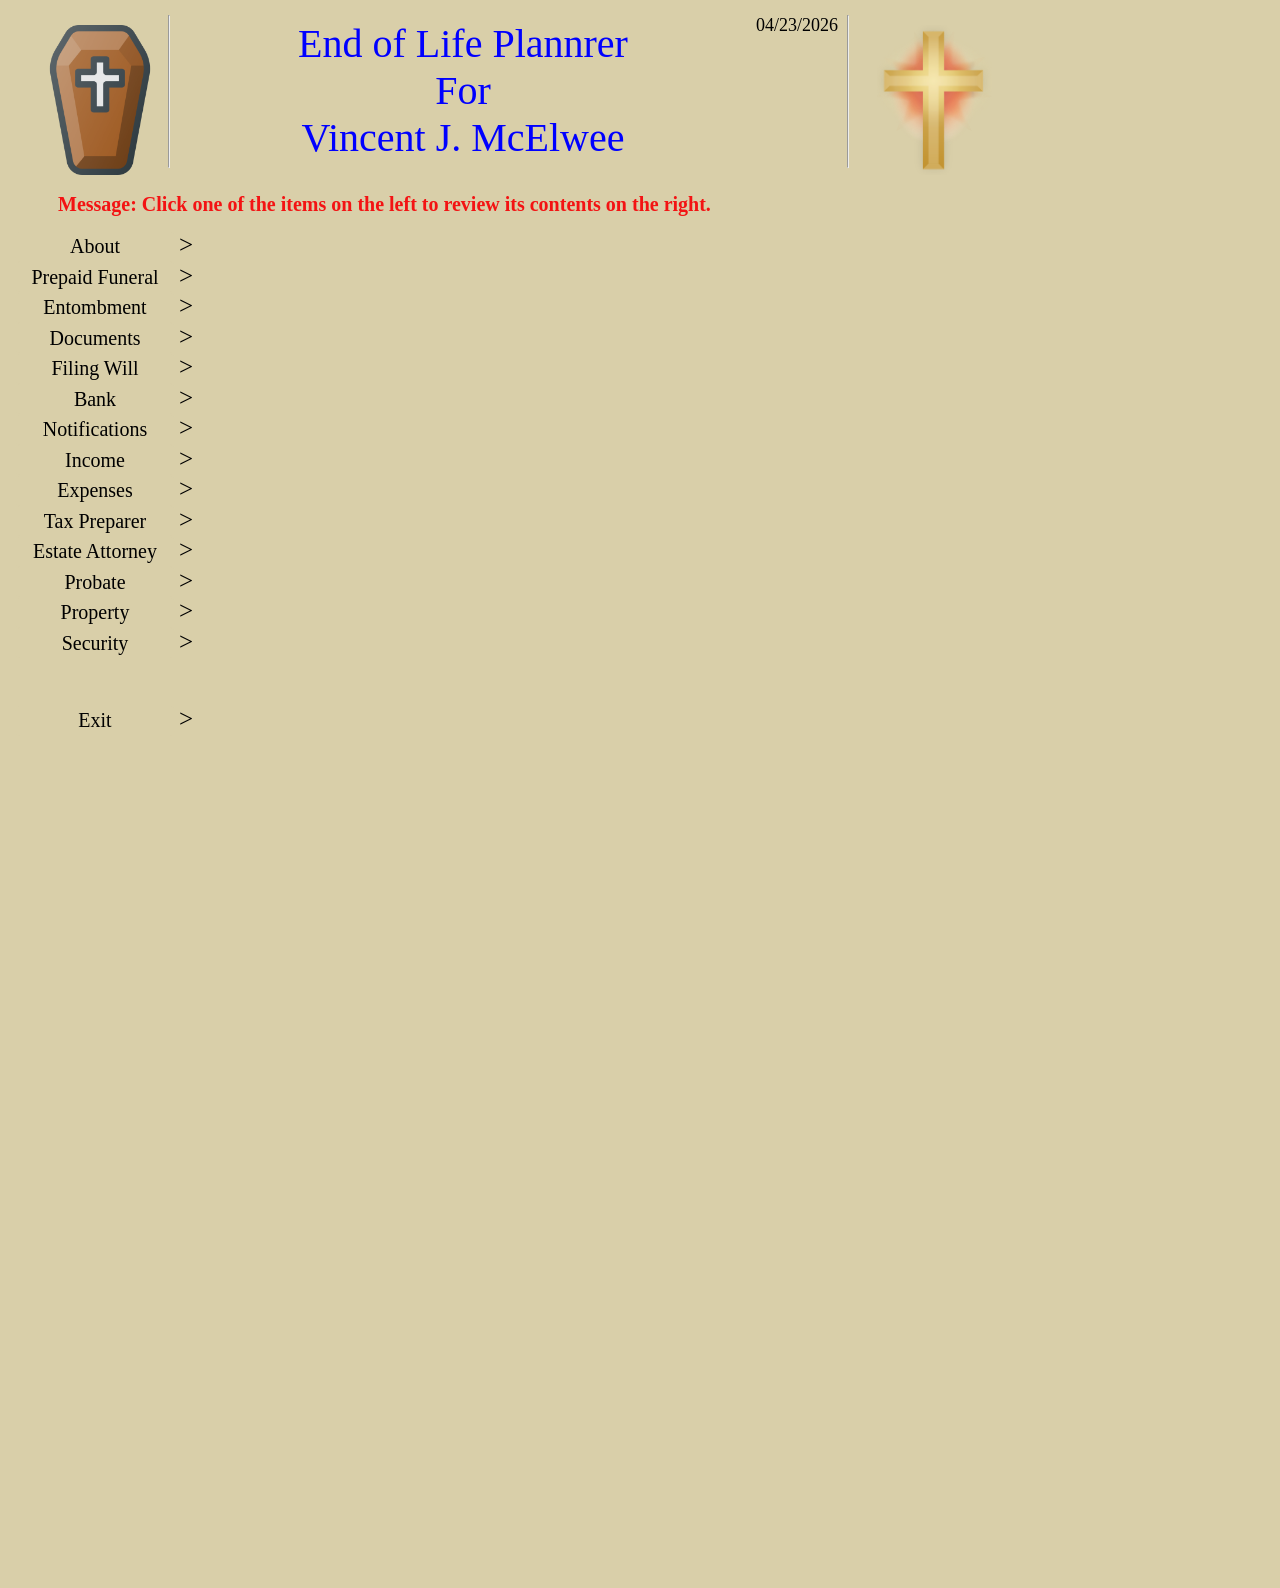
==== EndOfLifePlanner/Index.html @ 4efe8db8 "Add more code for Video/Audio processing, need 3 lines for a description." ====
<!doctype html lang="en">
<html>
  <head>
    <meta charset="utf-8">
    <meta name="discription" content="End of Life Planner for Family">
    <meta name="author" content="Vincent J McElwee">
    <meta name="keywords" content="Death, Planner, Family, Will, Trust">
    <meta name="viewport" content="width=device-width, initial-scale=1.0">
    <title>End Of Life Planner</title>
    <link rel="icon" href="Images/favicon.ico" type="img/x-icon">

    <link rel="stylesheet" href="CSS/Main.css">
    <script src="JS/Main.js" defer></script>

  </head>
  <!-- Begin Formatting the Page -->
  <body>

    <!-- Begin rightside Contents -->

    <!-- Begin Header -->
    <div class="containerHeader">
    
          <!-- Begin Coffin Image on Left side of the Header -->
          <div class="ImageHeaderLeft">
            <img src="Images/Coffin.png" height="150"  alt="This is a picture of a Coffin">
          </div>
         <!-- End Coffin Image on Left side of the Header -->

          <!-- Begin Title in the Middle and Centered of the Header -->
          <hr>
          <div class="Title">End of Life Plannrer<br>For<br>Vincent J. McElwee</div> 
          <!-- Begin Date -->
          <pre id="ProductionDate">04/23/2026  </pre> 
          <!-- End Date -->
          <hr>
          <!-- End Title in the Middle and Centered of the Header -->

          <!-- Begin Christian Cross Image on Right side of the Header -->
          <div class="ImageHeaderRight">
            <img src="Images/ChristianCross.png" height="150"  alt="This is a picture of a Christian Cross">
          
          </div> 
          <!-- End Christian Cross Image on Right side of the Header -->

    </div>
  <!-- End Header -->
   
  <!-- Begin Message Line -->
  <p class="Message" id="MessageDescription">Message: Click one of the items on the left to review its contents on the right.</b></p>
  <!-- End Message Line -->

  <!-- Begin Buttons -->
  <div class="containerButtons">

    <!-- Begin Buttons and a fixed GT (>) symble -->
    <div class="divButtons">
     <button class=buttons id="btn01" type="button">About</button>
     <span class="btnGT" id="btnGT01">></span>
   </div>

   <div class="divButtons">
      <button class=buttons id="btn02" type="button">Prepaid Funeral</button>
      <span class="btnGT" id="btnGT02">></span>
    </div>

   <div class="divButtons">
      <button class=buttons id="btn03" type="button">Entombment</button>
      <span class="btnGT" id="btnGT03">></span>
    </div>

    <div class="divButtons">
     <button class=buttons id="btn04" type="button">Documents</button>
     <span class="btnGT" id="btnGT04">></span>
    </div>

   <div class="divButtons">
      <button class=buttons id="btn05" type="button">Filing Will</button>
     <span class="btnGT" id="btnGT05">></span>
   </div>

    <div class="divButtons">
     <button class=buttons id="btn06" type="button">Bank</button>
      <span class="btnGT" id="btnGT06">></span>
    </div>

   <div class="divButtons">
     <button class=buttons id="btn07" type="button">Notifications</button>
      <span class="btnGT" id="btnGT07">></span>
   </div>

   <div class="divButtons">
     <button class=buttons id="btn08" type="button">Income</button>
     <span class="btnGT" id="btnGT08">></span>
    </div>

    <div class="divButtons">
      <button class=buttons id="btn09" type="button">Expenses</button>
      <span class="btnGT" id="btnGT09">></span>
    </div>

   <div class="divButtons">
     <button class=buttons id="btn10" type="button">Tax Preparer</button>
     <span class="btnGT" id="btnGT10">></span>
    </div>

   <div class="divButtons">
     <button class=buttons id="btn11" type="button">Estate Attorney</button>
     <span class="btnGT" id="btnGT11">></span>
    </div>

   <div class="divButtons">
     <button class=buttons id="btn12" type="button">Probate</button>
     <span class="btnGT" id="btnGT12">></span>
    </div>

   <div class="divButtons">
     <button class=buttons id="btn13" type="button">Property</button>
     <span class="btnGT" id="btnGT13">></span>
    </div>

   <div class="divButtons">
      <button class=buttons id="btn14" type="button">Security</button>
      <span class="btnGT" id="btnGT14">></span>
    </div> 

   <div class="divButtons">
     <div id="opacityVideoAudio">
      <button class=buttons id="btn15" type="button">Video/Audio
      is Available
      </button>
      <span class="btnGT" id="btnGT15">></span>
    </div>
    </div>
    
    <div class="divButtons">
      <button class=buttons id="btn16" type="button">Exit</button>
      <span class="btnGT" id="btnGT16">></span>
    </div>
    <!-- End Buttons and a fixed GT (>) symble --> 
</div>
<!-- End Buttons -->

<!-- Begin Rightside -->
<div class="containerRightside" id="Rightside">

      <div class="containerAbout" id="AboutText">
        <h3>About</h3>
        <br>
        <h3>Date/Time/Weight/Place of Birth</h3>
        <ul style="list-style-type:none">
          <li><pre>Date:      Saturday, February 21, 1948</pre></li>
          <li><pre>Time:      8:44 AM</pre></li>
          <li><pre>Weight:    6 lb 4 oz</pre></li>
          <li><pre>Place:     George E.Geisinger Memorial Hospital</pre></li>
          <li><pre>               Danville, Pennsylvania</pre></li>
        </ul>

        <br>

        <h3>Residences Past to Present:</h3>
        <ol class="Birth">
          <li>Mount Carmel, Pennsylvania</li>
          <li>Gloucester City, New Jersey</li>
          <li>Fort Dix, New Jersey</li>
          <li>Fort Lee, Virginia</li>
          <li>Bien Hoa, Vietnam</li>
          <li>Fort Lewis, Washington</li>
          <li>Stuttgart, Germany</li>
          <li>Trenton, New Jersey</li>
          <li>Glen Ellyn, Illinois</li>
          <li>Seminole, Florida</li>
        </ol>
      </div>

      <div class="containerPrepaidFuneral" id="PrepaidFuneral">
        <h3>Prepaid Funeral</h3>
        <pre> 
    Anderson McQueen Funeral Homes
    7820 38th Avenue North
    St. Petersburg, FL 33710 
    (727) 613-1184

    Note: E James Reese Funeral Home in Seminole, Fl 
              
          Had all records and the contract made on July 15, 2015
          transferred to...
              
                  Anderson McQueen Funeral Homes
        </pre>
      </div>

      <div class="containerEntombment" id="Entombment">
        <h3>Entombment</h3>
        <br>
        <pre>
          Calvary Catholic Cemetery
          
          Entombment Purchase Date:  03/24/2010
          Check#:  320  Amount:           $3,927.30
          
          Crypt:  CRYPT:     46
                      Tier:            F
                      Location:    Patio 1
                      Complex:   III
          
          </pre>
      </div>

      <div class="containerDocuments" id="Documents">
        <br>
        <h3>Documents</h3>
        <br>
         <pre class="HeaderDocuments">
The original documents are kept in a plastic container.
They have been copied and converted to a PDF file 
and placed on a flash drive.  The names of these files 
should be descriptive enough for viewing and printing
purposes...
          </pre>
        <ol class="Document List">
          <pre><b><u>Description</u>                             <u>File Name</u></b> </pre>
          <li><pre>Last Will and Testament          Will.pdf </pre></li>
          <li><pre>Declaration of Trust                 Trust.pdf </pre></li>
          <li><pre>Living Will (DNR)                   LivingWill.pdf </pre></li>
          <li><pre>Birth Certificate                       BirthCertificate.pdf </pre></li>
          <li><pre>Hospital Birth Certificate         HospitalBirthCertificate.pdf </pre></li>
          <li><pre>Certificate of Baptism              CertificateOfBaptism.pdf </pre></li>
          <li><pre>Prearranged Funeral Contract  PrearrangedFuneralContract.pdf </pre></li>
          <li><pre>Entombment Purchase             EntombmentPurchase20100324.pdf </pre></li>
          <li><pre>Deed Recored                           DeedRecored20150727.pdf </pre></li>
          <li><pre>Quit Claim Deed Recored        QuitClaimDeedRecored20150727.pdf </pre></li>
          <li><pre>Pinellas County Recored          PinellasCountyRecored20150820.pdf </pre></li>
          <li><pre>Property Survey                        PropertySurvey19690121.pdf </pre></li>
          <li><pre>Military Discharge                    ArmyDD214OCR1.pdf </pre></li>
          <li><pre>Social Security Number            SSNCard.pdf </pre></li>
          <li><pre>Driver License                          DriverLicense.pdf </pre></li>
        </ol>
</div>

  <div class="containerFilingWill" id="FilingWill">
   <h3>Filing Will</h3>
    <br>
    <pre>
A Will is a document which disposes of a person's property after his/her death, it generally 
names a person's <u>Representative</u> or <u>Administrator</u> of the estate.

When to file a Will:

The custodian of the deceased's original Will must deposit the Will with the Circuit Court in 
the County where the decedent was domiciled within 10 days after learning of the person is 
deceased.

The custodian must supply the person's Death Certificate with a person's Social Security number
to the clerk upon deposit the original Will.

You do not need an attorney to file the original Will with the Clerk of the Circuit Court.  
However you may want to consult with an attorney before filing the original Will. The attorney 
should be able to tell whether or not Probate is necessary based upon the wording of the Will 
and the Trust.

Probate is necessary only when things are unclear as to how to make distributions.  
    </pre>
  </div>

  <div class="containerBank" id="Bank">
    <h3>Bank</h3>
     <br>
     <pre>
 Bank Name:  Wells Fargo

                       Christopher Roman
                       Financial Advisor
                       Wells Fargo Advisors
                       Seminole, FL
                       (727) 823-2673

                       Chris is willing to assist in helping with the accounts.
 
 Trust Name:  VINCENT J MCELWEE TR
                       VINCENT J MCELWEE TTEE
 
 POD (Paid On Death) Beneficiaries: MARK P MCELWEE 
                                                            ROSEMARY K MCELWEE
 
 1.  Account Name/Number: Prime Checking  ...5222
      Beneficiaries: Within Trust Name above
     Activities :  Deposits:      Monthly Income SS and Pensions
                        Withdraws :  Monthly Health/Rx Florida Blue Insurance
 
 2.  Account Name/Number: Fed Tax  ...8717
      Beneficiaries: POD above
     Activities :  Manual monthly online transfers from Prime Checking  ...5222
                         Manual yearly transfers to Crown Classic account ...1450 below
                         for Federal taxes and IRS pick-up
 
 3.  Account Name/Number: Crown Classic ...1450
      Beneficiaries: POD above
     Activities :  Debit card withdraws ...5265
 
 4.  Brokerage Roth IRA ...9741
      Beneficiaries: Within Trust Name above
 
 5.  Brokerage Traditional IRA ...9743 
      Beneficiaries: Within Trust Name above?
 
 6.  Brokerage ...9745 
       Beneficiaries: Within Trust Name above
 
 Visa Signature Card ...4874
 Visa Debit Card       ...5265
 Rewards                  ...8610
     </pre>
   </div>  

   <div class="containerNotifications" id="Notifications">
    <h3>Notifications</h3>
     <br>
     <pre class="HeaderNotifications">
Identify common life routines and to finalize legal requirements also 
to obtain closure.
      
Most of the transaction activity was done using a Visa Debit Card ....5265.
Using the debit card will make withdrawals from the Wells Fargo
Account Name/Number: Crown Classic ...1450.  Transactions include 
Auto Withdraw, Online Shopping and Manual Transfers to accounts...
(from Prime Checking ---522 to Fed Tax ...8717 and to Crown Classic ...1450)
      
<u>The following order of tasks is a recommendation:</u>
</pre>
<ol class="Notifications List">
<li><pre>Call Funeral director                      Anderson McQueen Funeral Homes (727) 613-1184  </pre></li>
<li><pre>Obtain an estate attorney               Gilbert J & Susan A Rooth (727) 397-4768  </pre></li>
<li><pre>File the original Will                      Pinellas County Fl Records  (727) 464-3341 </pre></li>
<li><pre>Close bank accounts/credit cards   Wells Fargo  (727) 892-7400 </pre></li>
<li><pre>Contact creditors...
. Utilities
  . Duke Energy ELectric
  . Water and Sewage
  . Waste Management
  . Spectrum TV/Internet
  . AT&T Account 523005141809
    (727) 421-9150  mobile phone
    (727) 318-1875  F150 Truck Wifi connection
  . Google Voice
    (727) 371-6583 Free backup phone</pre></li>
<li><pre>Insurance... 
. Medicare     1GD8-TN0-DJ40 151-40-6003-A 1-(800) 633-4227
. Florida Blue Health Grp# 999996F101 1-(800) 926-6565
. Florida Blue Rx       Grp# 9999403501 1-(800) 926-6565
. Auto Policy# 46-996-050-00 (727) 748-2886</pre></li>
<li><pre>Church   ENV# 2475  (727) 391-4661 </pre></li>
<li><pre>Veterans Administration  Mbr ID 1635729623 Plan: 7346 243 588  1-(877) 222-8387 </pre></li>
<li><pre>Club memberships...
. VFW Post: 9272 # 10544626  1-(816) 756-3390
. AARP Mbr# 315 261 4016  1-(888) 687-2277
. Old Salt Fishing  (727) 201-7777</pre></li>
<li><pre>Primary Nicholas Hammond APRN (727) 393-8715 </pre></li>
<li><pre>Cardiologist Michael O. Barry, MD (727) 394-1911 </pre></li>
<li><pre>Podiatrist Brian Hameroff (727) 398-6650 </pre></li>
<li><pre>Ophthalmologist Louis Michaels (727) 585-2200 </pre></li>
<li><pre>Otolaryngologist Andrew S Mallon (727) 397-8551 </pre></li>
<li><pre>Endocrinologist Venkata G Budharaju (727) 623-9913 </pre></li>
<li><pre>Email accounts...
vmcelwee.att.net
vmcelwee607@gmail.com
vmcelwee@mail.com</pre></li>
<li><pre>Prescription drugs...
. Publix  (727) 391-1878 
. Walgreens  1-(888) 849-7845</pre></li> 
<li><pre>Sun Pass ACCOUNT # 15233054 1-(888) 865-5352 </pre></li>
<li><pre>PayPal 1-(888) 935-221-1161 </pre></li>
<li><pre>Amazon  No Prime Phone# Not available </pre></li>
<li><pre>Post Office
. Death Certificate 
. A letter from an attorney naming the Executor, based on a call phone call to an employee.

</ol>
</div>

   <div class="containerIncome" id="Income">
    <br>
    <h3>Income</h3>
     <br>
     <pre class="HeaderIncome">
      Wells Fargo Direct Deposits are made to Prime Checking Account ...5222
      
      Monthly Items being deposited:
  
      * . SSA Treas
      * . USPBGC-Exide Tec PN Pmts
         . PRU Payments
 
      * Federal taxes are not deducted (for 2 items above).

      Note: Each month a Federal tax calculation is done my me. These calculated amounts
                are manually transferred to Wells Fargo Fed Tax account ...8717. 

                What is left from the 3 tax calculations will be manually transferrd to
                Wells Fargo Crown Classic account ...1450, which is a safety-net for unexpected 
                expenses; since there is no property insurance (they do not pay or do not pay enough).
  
                Each year I have a tax accountant (H&R Block) calculate the Federal taxes owed.
                The Federal taxes owed is usually in the thousands, but the brokerage accounts 
                earnings seems to balance things out.
    </pre>
    </div>

    <div class="containerExpenses" id="Expenses">
      <h3>Expenses</h3>
       <pre class="HeaderExpenses">

Automatic withdrawals are done from Wells Fargo using bank account...
              Crown Classic (checking) ...1450  

    . Monthly
      . Duke Energy
      . AT&T Cell Phone and Phone for F150 Truck Wifi
      . Spectrum TV Cable and Internet
      . Florida Blue Health/Rx Insurance
        
    . Every 3 Months
      . Waste Management
        . Pickups are Tuesdays, Wednesdays (Recyclables) and Fridays

    . Every 6 Months
      . Auto insurance

    . Contingent on usage
      . HP Printer Office Pro 9120e Series  
      . Sun Pass - Autopay using debit Visa card ...5265
        Note the withdrawal is connected to Wells Fargo Crown Classic (checking) ...1450

      Wells Fargo has a "Pay Bills" free service that will mail a check to a creditor.
      Use this free online service to pay recipients...

      . Water and Sewage
        Pay Bill Name: Pinellas County account ending ...1723

      . Lawn cuts
        Pay Bill Name: Henry GS Lawn and Landscaping       
                 
      </pre>
      </div>
  
      <div class="containerTaxPreparer" id="TaxPreparer">
        <h3>Tax Preparer</h3>
         <pre class="HeaderTaxPreparer">
  
  H&R Block Has been doing my taxes for decades.

  The H&R Block location:
  
      The Park Collection
      11228 Park Blvd
      Seminole, Florida  33772
      (727) 398-4733

      James (Jim) McNeil - Senior Tax Analyst
      
      Copy of tax records are kept in a plastic container going back decades.

      Each year I owe the IRS taxes in the thousands since no federal taxes were deducted 
      from some of my incomes.
      
      This was done to get a better return on investments.
          
        </pre>
        </div>
  
          
      <div class="containerEstateAttoney" id="EstateAttoney">
        <h3>Estate Attoney</h3>
         <pre class="HeaderEstateAttoney">

  On June 10, 2011, the Last Will and Testament and Trust were done by...

  Rooth & Rooth Elder Law Attoneys
  7600 Seminole Blvd Ste 102
  Seminole, FL
  (727) 513-8629

  https://www.roothlaw.com

  They are family owned and advertise in the church bulletin.

  Having a document that names the Executive/Representative and 
  the Estate can be witten by them.  This document may be needed 
  besides the Death Certificate.

  Remember the Original Will must be filed at the Pinellas County 
  Courthouse within 10 days after a death.  A receipt will be given 
  to you.

        </pre>
        </div>

        <div class="containerProbate" id="Probate">
          <h3>Probate</h3>
           <pre class="HeaderProbate">

      Probate is a legal process through which the
      assets of a deceased person are properly
      distributed to the heirs or benefciaries under a
      Will or, if there is no Will, according to Florida law.
      The court oversees the estate to make sure debts
      are paid and proper distribution is made. 
            
      If it is unclear about the distribution of the estate and
      debts and who is the Executive/Representative then a Probate 
      is necessary.
            
      There is a lot of paperwork involved with a Probate.
      Newspapers must have publishings, Mail must be registered,
      documents must be proved and finalized by a judge. 
      It could take years to complete. Also note that Probate is 
      open for public viewing.
            
      The Last Will and Testament and Trust should avoid a 
      Probate since it names the Executive/Representative and where 
      the distributions go.
            
      The Revocable Living Trust is a Pour-Over from the Last Will and 
      Testament, it is a specific type of legal document used in conjunction
      with the Will.  Think of it as a safety net. Its primary job is to 
      "catch" any assets you owned in your individual name at the time of 
      your death and "pour" them into your Trust so they can be distributed 
      according to the trust's instructions.
          </pre>
          </div>  

          <div class="containerProperty" id="Property">
            <h3>Property</h3>
             <pre class="HeaderProperty">

      Within the Last Will and Testament it states...
      I give any interest...in the house and lot located at
      6833 - 113th Street North, Seminole, Florida 33772
      and tangible, personal property including my
      furniture, furnishings, jewelry, automobiles and personal
      belongings.  Also my Personal Representative of my estate
      and successor Trustees of my Trust are in the order of...
              
                    MARK P. MCELWEE
                    ROSEMARY K. MCELWEE
                    ROSEMARY DeMARCO
                    MARK W. MCELWEE
              
      Property Details: Parcel 34-30-15-75366-000-0480
      Address:             6833 113th St, Seminole, FL 33772
      Property Type:   Single Family Residential
      Subdivision:       Seminole Lake Country Club 
              
      Estates Value Summary Property values are typically 
      broken down into 2 categories by the Pinellas County 
      Property Appraiser (PCPAO): 

      1). Just Value (market value for tax purposes).
      2). Assessed Value (the value after applying caps like 
           "Save Our Homes").
              
      <u>Value Type</u>                       <u>2024 Final Value</u>        <u>22025/2026 Trend</u> 
      Just (Market) Value          $344,200                   Stable to slightly increasing
      Assessed Value                 $148,748                   Capped by homestead exemptions
      Annual Property Taxes     ~$1,680                     Based on 2024 rates  
      
      FYI...
         Used AI to ask the market value of the property in 
         Pinellas County by including the Parcel number...

                     34-30-15-75366-000-0480
                       
            </pre>
            </div>            

            <div class="containerSecurity" id="Security">
              <h3>Security</h3>
               <pre class="HeaderSecurity">

    It may be necessary to get phone numbers to cancel services or to
    obtain information.
                
    . Access to computers computers. 
      . All 3 use a pin# at the bottom right of the computer screen.
                
    . Cell phone has no security login.
                
    . Flash drive labeled  “Security” and stored in the plastic containers 
      with the documents.
      . A text file (Security.txt) will list…
        . Outside locations of a single key for entry into the house.
        . Login/Passwords.
        . Email accounts
        . Wells Fargo
        . PayPal 
                           
              </pre>
              </div>        

              <div class="containerVideoAudio" id="VideoAudio">
                <br>
                <p><pre id="headerVideoAudio"> Video/Audio</pre></p>
                <br>
                 <pre id="descriptionVideoAudio">Hello World</pre>
                <br>
                <pre> <video id="elementsVideoAudio" src="Video/Jeremia1-5.mp4" width="550px" controls></video> </pre>  

                </div>  

                <div class="containerExit" id="Exit">
                  <h3>Exit</h3>
                   <pre class="HeaderExit">
  
      This will Exit the page.                   
                  </pre>
                  </div>  
                
  </div>
  <!-- End rightside Contents -->
     

  </body>
  <!-- End Formatting the Page -->  
</html>
---- EndOfLifePlanner/CSS/Main.css ----
* {
    margin: 0;
    padding: 0;
    box-sizing: border-box;
    font-family: 'Times New Roman', Times, Arial, Helvetica, sans-serif;
    background-color: #D9CFA9;
    color: #000000;
}

button {
    width: 160px;
    height: 30px;
    font-size: 20px;
    background-color: #D9CFA9;
    font-weight: none;
    border: none;
    border-radius: 5px;
    text-align: center;
    align-items: center;
    outline: none;
    cursor: pointer;
}

#ProductionDate {
    font-size: 18px;
}

#btn15 {
    visibility: hidden;  
}

#btnGT15 {
    visibility: hidden;  
}


/* Begin containerHeader Styles */
.containerHeader {
    display: flex;
    width: 90%;
    height: 17%;
    margin: 15px;
    font-size: 40px;    
}

.ImageHeaderLeft {
    /* width: 50%;
    height: 50%; */
    max-width: 100%; 
    height: auto;
    aspect-ratio: 1 / 1;
    object-fit: cover;
    padding: 5px;
    margin: 5px;
    text-align: left;
}

.Title {
    width: 50%;
    height: auto;
    color: blue;
    margin: 5px;
    text-align: center;
    font-size: 40px;
}

.ImageHeaderRight {
    /* width: 50%;
    height: 50%; */
    max-width: 100%; 
    height: auto;
    aspect-ratio: 1 / 1;
    object-fit: cover;
    padding: 5px;
    margin: 5px;
    text-align: right;
}
/* End containerHeader Styles */

/* Begin Message Styles */
.Message {
    margin-top: 25px;
    margin-left: 58px;
    font-size: 20px;
    font-weight: bold;
    color: #f31313;
}
.Message:focus {
    color: #f31313;
}
/* End Message Styles */

/* Begin containerButtons Styles */
.containerButtons {
    display: flex;
    flex-direction: column;
    width: 200px;
    height: 600px;
    margin: 15px;  
}
/* End containerButtons Styles */

/* Begin Buttons Styles and Actions */
.divButtons {
    display: inline-block;
    border: none;
    transition: .3s;
}

.btnGT {
    color: #000000;
    font-size: 25px;  
}

/* End Buttons Styles and Actions */

/* Begin containerRightside for Text Contents, Video and Audio data */

.containerRightside {
    position: absolute;
    width: 600px;
    height: 500px;
    top: 250px;
    left: 215px;
}

.containerAbout {
    position: absolute;
    width: 600px;
    height: 500px;
    font-size: 20px; 
    margin-left: 50px;
    margin-bottom: 50px;
    visibility: hidden;
}

.containerPrepaidFuneral {
    position: absolute;
    width: 600px;
    height: 500px;
    font-size: 25px; 
    margin-left: 50px;
    margin-bottom: 50px;
    visibility: hidden;
}

.containerEntombment {
    position: absolute;
    width: 600px;
    height: 500px;
    font-size: 25px; 
    margin-left: 50px;
    margin-bottom: 50px;
    visibility: hidden;
}

 .containerDocuments {
    position: absolute;
    width: 600px;
    height: 500px;
    margin-bottom: 25px;
    visibility: hidden;
    font-size: 20px; 
    margin-left: 50px;
 }

 .HeaderDocuments {
    font-size: 30px; 
    font-weight: bold;
    /* margin-left: 50px; */
 }

 .containerFilingWill {
    position: absolute;
    width: 600px;
    height: 500px;
    margin-bottom: 25px;
    visibility: hidden;
    font-size: 20px; 
    margin-left: 50px;
 }

 .containerBank {
    position: absolute;
    width: 600px;
    height: 500px;
    margin-bottom: 25px;
    visibility: hidden;
    font-size: 20px; 
    margin-left: 15px;
 }

 .containerNotifications {
    position: absolute;
    width: 600px;
    height: 500px;
    margin-bottom: 25px;
    visibility: hidden;
    font-size: 20px; 
    margin-left: 15px; 
 }

 .containerIncome {
    position: absolute;
    width: 600px;
    height: 500px;
    visibility: hidden;
    font-size: 20px; 
    margin-left: 15px; 
 }

 .containerExpenses {
    position: absolute;
    width: 600px;
    height: 500px;
    visibility: hidden;
    font-size: 20px; 
    margin-left: 15px; 
 }

 .containerTaxPreparer {
    position: absolute;
    width: 600px;
    height: 500px;
    visibility: hidden;
    font-size: 23px; 
    margin-left: 15px;  
 }

 .containerEstateAttoney {
    position: absolute;
    width: 600px;
    height: 500px;
    visibility: hidden;
    font-size: 23px; 
    margin-left: 15px;   
 }

 .containerProbate {
    position: absolute;
    width: 600px;
    height: 500px;
    visibility: hidden;
    font-size: 23px; 
    margin-left: 15px; 
 }

 .containerProperty {
    position: absolute;
    width: 600px;
    height: 500px;
    visibility: hidden;
    font-size: 23px; 
    margin-left: 15px;  
 }

 .containerSecurity {
    position: absolute;
    width: 600px;
    height: 500px;
    visibility: hidden;
    font-size: 23px; 
    margin-left: 15px; 
}

.containerVideoAudio {
    position: absolute;
    width: 565px;
    height: 500px;
    visibility: hidden;
    font-size: 23px; 
    margin-left: 20px;  
    border-style: solid;
    border-color: #000000;
    border-width: 2px;
    border-radius: 10px; 
}

.headerVideoAudio {
    margin-top: 1px;
}

#elementsVideoAudio {
    margin-top: 60px;
}

.containerExit {
    position: absolute;
    width: 600px;
    height: 500px;
    visibility: hidden;
    font-size: 23px; 
    margin-left: 15px; 
}
/* End containerRightside for Text Contents, Video and Audio data */

/* Begin Responsive Styles */

/* Begin Mobile (390 x 844) Responsive Styles */
/* When the page is less than 570 pixels apply these rules */

/*
 @media (max-width: 356px) {

    .ImageHeaderLeft {
        margin-left: -15px;
    }
    .Title {
        font-size: 20px;    
    }

    .ImageHeaderRight {
        margin-left: -12px;
    }

    .containerRightside {
        position: absolute;
        width: 200px;
        height: 500px;
        top: 255px;
        left: 240px;
        border-style: solid;
        border-color: #000000;
        border-width: 2px;
        border-radius: 13px;
        
    }

}
/* End Mobile (390 x 844) Responsive Styles */ 

/* End Responsive Styles */
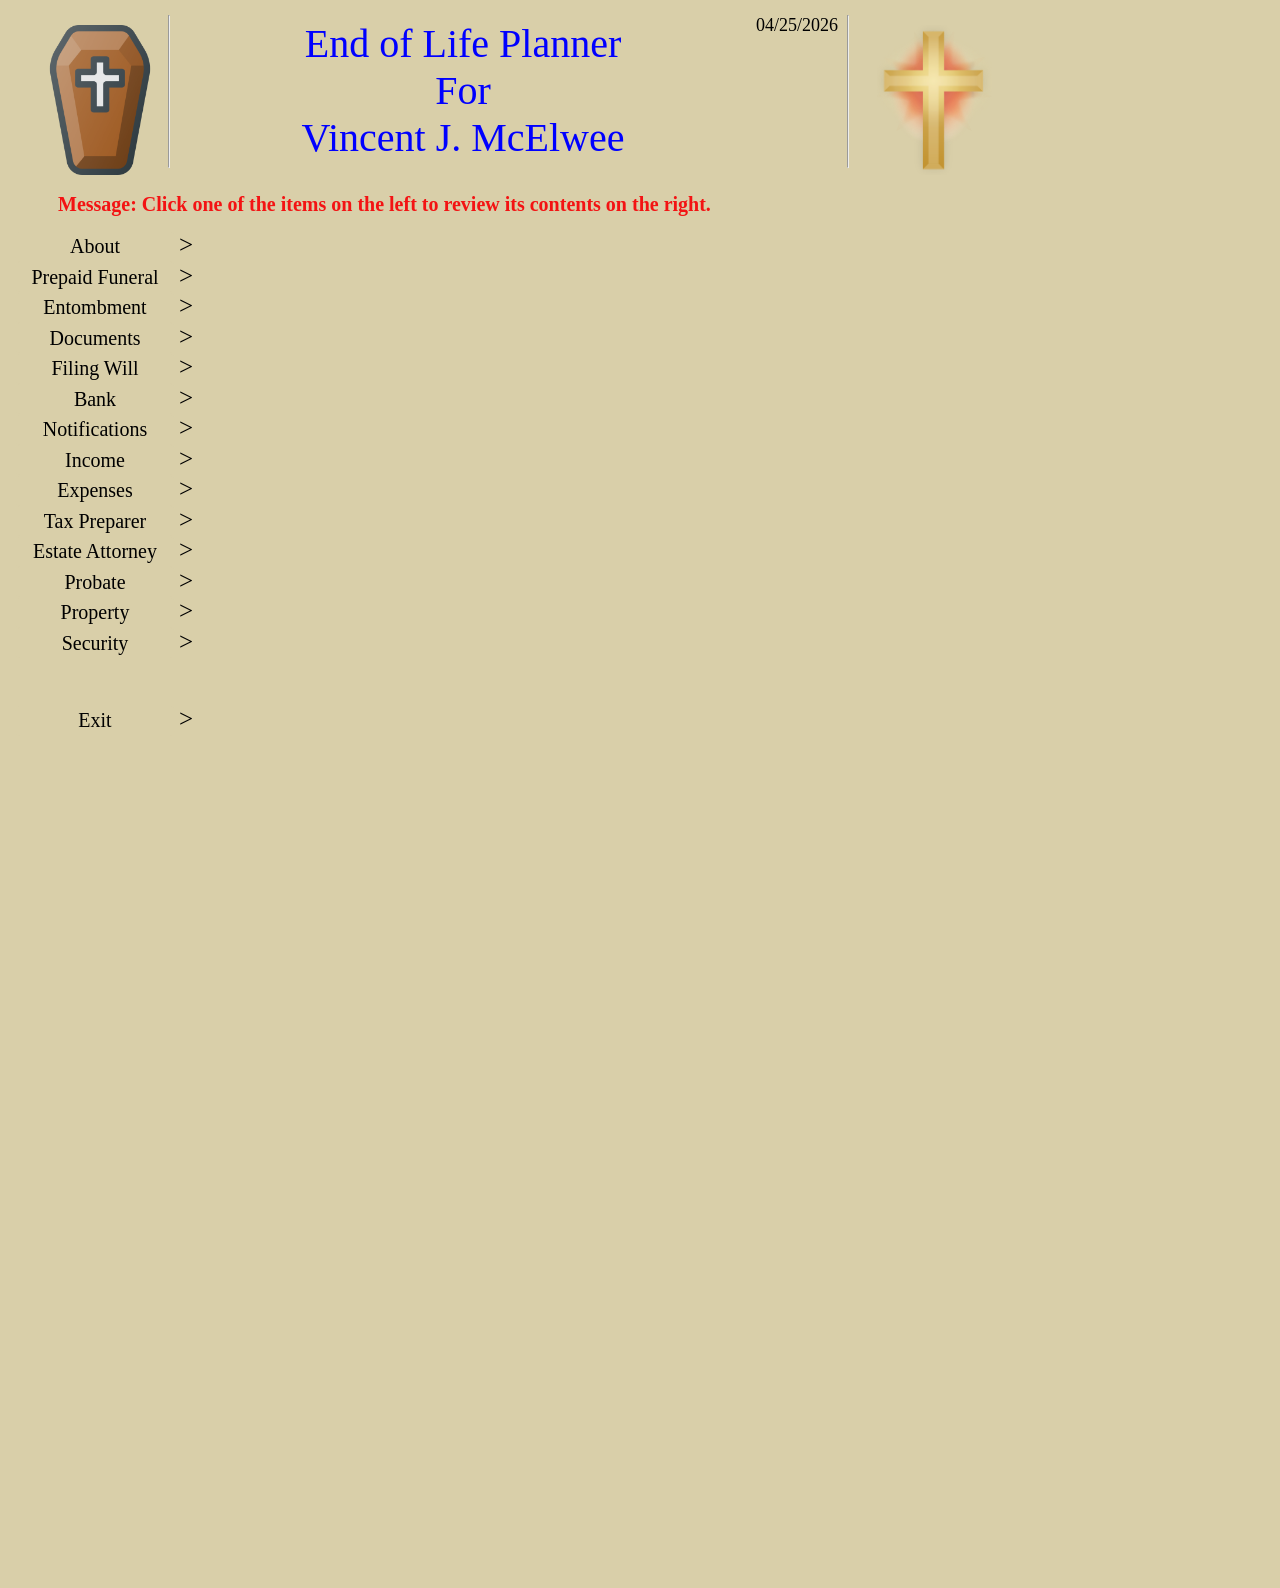
==== commit 2b16492c: "Added a Video/Audio file for the About topic." ====
--- a/EndOfLifePlanner/Index.html
+++ b/EndOfLifePlanner/Index.html
@@ -29,9 +29,9 @@
 
           <!-- Begin Title in the Middle and Centered of the Header -->
           <hr>
-          <div class="Title">End of Life Plannrer<br>For<br>Vincent J. McElwee</div> 
+          <div class="Title">End of Life Planner<br>For<br>Vincent J. McElwee</div> 
           <!-- Begin Date -->
-          <pre id="ProductionDate">04/23/2026  </pre> 
+          <pre id="ProductionDate">04/25/2026  </pre> 
           <!-- End Date -->
           <hr>
           <!-- End Title in the Middle and Centered of the Header -->
@@ -601,8 +601,10 @@
                 <br>
                 <p><pre id="headerVideoAudio"> Video/Audio</pre></p>
                 <br>
-                 <pre id="descriptionVideoAudio">Hello World</pre>
-                <br>
+                 <pre id="descriptionVideoAudio1">Line1</pre>
+                 <pre id="descriptionVideoAudio2">Line2</pre>
+                 <pre id="descriptionVideoAudio3">Line3</pre>
+                 <pre id="descriptionVideoAudio4">Line4</pre>
                 <pre> <video id="elementsVideoAudio" src="Video/Jeremia1-5.mp4" width="550px" controls></video> </pre>  
 
                 </div>  
--- a/EndOfLifePlanner/CSS/Main.css
+++ b/EndOfLifePlanner/CSS/Main.css
@@ -268,7 +268,10 @@
     width: 565px;
     height: 500px;
     visibility: hidden;
-    font-size: 23px; 
+    font-size: 20px; 
+    font-weight: bold;
+    margin-top: 10px;
+    margin-bottom: 5px;
     margin-left: 20px;  
     border-style: solid;
     border-color: #000000;
@@ -277,11 +280,11 @@
 }
 
 .headerVideoAudio {
-    margin-top: 1px;
+    margin-top: 10px;
 }
 
 #elementsVideoAudio {
-    margin-top: 60px;
+    margin-top: 10px;
 }
 
 .containerExit {
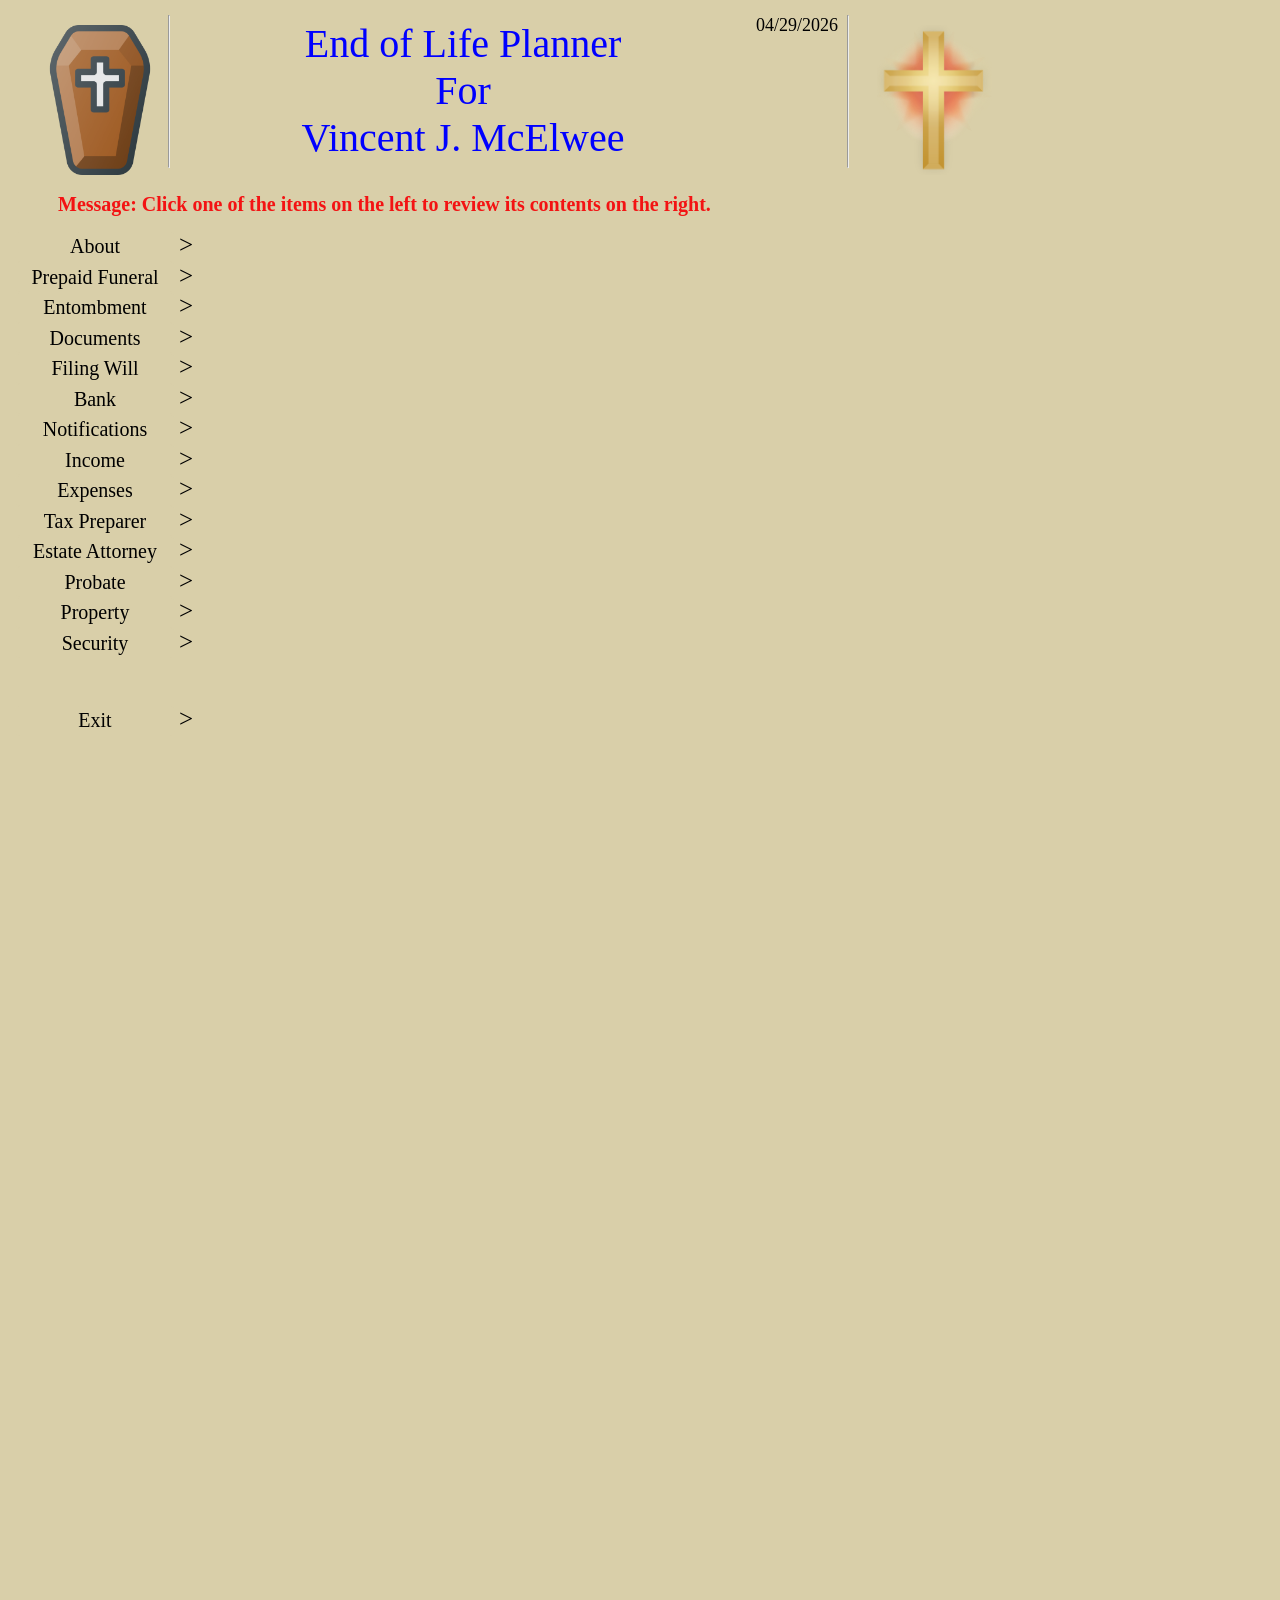
==== commit baa8f006: "Modified topics Documents, Filing Will and Bank." ====
--- a/EndOfLifePlanner/Index.html
+++ b/EndOfLifePlanner/Index.html
@@ -31,7 +31,7 @@
           <hr>
           <div class="Title">End of Life Planner<br>For<br>Vincent J. McElwee</div> 
           <!-- Begin Date -->
-          <pre id="ProductionDate">04/25/2026  </pre> 
+          <pre id="ProductionDate">04/29/2026  </pre> 
           <!-- End Date -->
           <hr>
           <!-- End Title in the Middle and Centered of the Header -->
@@ -176,18 +176,25 @@
       <div class="containerPrepaidFuneral" id="PrepaidFuneral">
         <h3>Prepaid Funeral</h3>
         <pre> 
-    Anderson McQueen Funeral Homes
-    7820 38th Avenue North
-    St. Petersburg, FL 33710 
-    (727) 613-1184
-
-    Note: E James Reese Funeral Home in Seminole, Fl 
+Anderson McQueen Funeral Homes
+7820 38th Avenue North
+St. Petersburg, FL 33710 
+(727) 547-3773
+
+Anderson McQueen Funeral Homes merged with a group called 
+Altogether...
+
+         https://www.altogetherfuneral.com
+
+  Note: E James Reese Funeral Home in Seminole, Fl 
               
-          Had all records and the contract made on July 15, 2015
-          transferred to...
+           Had all records and the contract made on July 15, 2015
+           transferred to...
               
-                  Anderson McQueen Funeral Homes
+              Anderson McQueen Funeral Homes
         </pre>
+        <img src="/Images/AndersonMcQueenFuneralHomesStPetFL.jpg" height=400 alt="Anderson McQueen Funeral Homes" title="Anderson McQueen Funeral Homes St Pet FL">
+
       </div>
 
       <div class="containerEntombment" id="Entombment">
@@ -203,8 +210,8 @@
                       Tier:            F
                       Location:    Patio 1
                       Complex:   III
-          
           </pre>
+          <img src="/Images/MausoleumLocation1565x2060.jpg" height=400 alt="Mausoleum Crypt" title="Mausoleum Crypt">
       </div>
 
       <div class="containerDocuments" id="Documents">
@@ -212,54 +219,66 @@
         <h3>Documents</h3>
         <br>
          <pre class="HeaderDocuments">
-The original documents are kept in a plastic container.
-They have been copied and converted to a PDF file 
-and placed on a flash drive.  The names of these files 
-should be descriptive enough for viewing and printing
-purposes...
+The original documents are kept in a plastic container.  
+There are 2 plastic containers, one for the original 
+documents and the other for the yearly taxes.
+
+The original documents have been copied and converted to 
+a PDF file and placed on a flash drive labeled Security.  
+Folders on the flash drive have been created to group the 
+documents. The names of these files should be descriptive 
+enough for viewing and printing purposes...
           </pre>
         <ol class="Document List">
           <pre><b><u>Description</u>                             <u>File Name</u></b> </pre>
           <li><pre>Last Will and Testament          Will.pdf </pre></li>
           <li><pre>Declaration of Trust                 Trust.pdf </pre></li>
           <li><pre>Living Will (DNR)                   LivingWill.pdf </pre></li>
-          <li><pre>Birth Certificate                       BirthCertificate.pdf </pre></li>
           <li><pre>Hospital Birth Certificate         HospitalBirthCertificate.pdf </pre></li>
+          <li><pre>Birth Certificate                       BirthCertificate.pdf </pre></li>         
           <li><pre>Certificate of Baptism              CertificateOfBaptism.pdf </pre></li>
+          <li><pre>Social Security Number            SSNCard.pdf </pre></li>
+          <li><pre>Driver License                          DriverLicense.pdf </pre></li>   
+          <li><pre>Military Discharge                    ArmyDD214OCR1.pdf </pre></li>     
+          <li><pre>Passport                                    Passport.pdf </pre></li>                        
           <li><pre>Prearranged Funeral Contract  PrearrangedFuneralContract.pdf </pre></li>
           <li><pre>Entombment Purchase             EntombmentPurchase20100324.pdf </pre></li>
           <li><pre>Deed Recored                           DeedRecored20150727.pdf </pre></li>
           <li><pre>Quit Claim Deed Recored        QuitClaimDeedRecored20150727.pdf </pre></li>
           <li><pre>Pinellas County Recored          PinellasCountyRecored20150820.pdf </pre></li>
           <li><pre>Property Survey                        PropertySurvey19690121.pdf </pre></li>
-          <li><pre>Military Discharge                    ArmyDD214OCR1.pdf </pre></li>
-          <li><pre>Social Security Number            SSNCard.pdf </pre></li>
-          <li><pre>Driver License                          DriverLicense.pdf </pre></li>
+          <li><pre>Yearly Taxes - No PDF files, not on flash drive, only hard copies. </pre></li>          
         </ol>
+        <br>
+        <img src="/Images/FlashDriveSecurity.jpg" height=100 alt="Flash Drive Labled Security" title="Flash Drive Labled Security">
+        <img src="/Images/PlasticContainersSecurity.jpg" height=100 alt="Plastic Containers Security" title="Plastic Containers Security">
+        <pre>                      <u>Flash Drive</u>                            <u>Plastic Containers</u></pre>
 </div>
 
   <div class="containerFilingWill" id="FilingWill">
    <h3>Filing Will</h3>
     <br>
     <pre>
-A Will is a document which disposes of a person's property after his/her death, it generally 
-names a person's <u>Representative</u> or <u>Administrator</u> of the estate.
+A Will is a document which disposes of a person's property after his/her death, 
+it generally names a person's <u>Executive</u> or <u>Representative</u> or <u>Administrator</u> 
+of the estate.
 
 When to file a Will:
 
-The custodian of the deceased's original Will must deposit the Will with the Circuit Court in 
-the County where the decedent was domiciled within 10 days after learning of the person is 
-deceased.
-
-The custodian must supply the person's Death Certificate with a person's Social Security number
-to the clerk upon deposit the original Will.
-
-You do not need an attorney to file the original Will with the Clerk of the Circuit Court.  
-However you may want to consult with an attorney before filing the original Will. The attorney 
-should be able to tell whether or not Probate is necessary based upon the wording of the Will 
-and the Trust.
-
-Probate is necessary only when things are unclear as to how to make distributions.  
+The custodian of the deceased's original Will must deposit the Will with the 
+Circuit Court in the County where the decedent was domiciled within 10 days 
+after learning of the person is deceased.
+
+The custodian must supply the person's Death Certificate with a person's 
+Social Security number to the clerk upon deposit the original Will.
+
+You do not need an attorney to file the original Will with the Clerk of the 
+Circuit Court.  However you may want to consult with an attorney before filing 
+the original Will. The attorney should be able to tell whether or not Probate 
+is necessary based upon the wording of the Will and the Trust.
+
+Probate is necessary only when things are unclear as to who the <u>Executive</u> is
+and how to make distributions.  
     </pre>
   </div>
 
@@ -285,26 +304,42 @@
  
  1.  Account Name/Number: Prime Checking  ...5222
       Beneficiaries: Within Trust Name above
-     Activities :  Deposits:      Monthly Income SS and Pensions
-                        Withdraws :  Monthly Health/Rx Florida Blue Insurance
+     Activities :       Deposits:      Monthly Income SS and Pensions (2)
+                             Withdraws :  Monthly Health/Rx Florida Blue Insurance
  
  2.  Account Name/Number: Fed Tax  ...8717
       Beneficiaries: POD above
      Activities :  Manual monthly online transfers from Prime Checking  ...5222
-                         Manual yearly transfers to Crown Classic account ...1450 below
-                         for Federal taxes and IRS pick-up
- 
- 3.  Account Name/Number: Crown Classic ...1450
+
+                         <b>Note:</b> Yearly a manual transfer is done to the Crown Classic 
+                                   account ...1450 for taxes owed to the IRS Federal taxes pick-up.
+
+                                   My explanation is that I owe Federal taxes (~$1,000+) every year.
+                                   A calculation is done on the monthly amount deposited in the 
+                                   Prime checking account (...5222) and then that calculated amount
+                                   is transfered into the Federal Tax account (...8717).
+                                   The brokerage accounts should give me a better return.
+ 
+ 3.  Account Name/Number: Crown Classic  ...1450
       Beneficiaries: POD above
-     Activities :  Debit card withdraws ...5265
- 
- 4.  Brokerage Roth IRA ...9741
+     Activities :      Debit card withdraws  ...5265
+
+     <b>Note:</b> Most of the monthly charges are collected from this account.
+               For some reason the Water and Sewage charges do not offer 
+               Auto-pay (they still use Mail).
+
+ 4.  Account Name/Number: Platinum Savings ...8268 
+     Beneficiaries: Within Trust Name above  
+     Activities :      Deposits done with Manual transfers
+     This account is for emergencies.
+ 
+ 5.  Brokerage Roth IRA ...9741
       Beneficiaries: Within Trust Name above
  
- 5.  Brokerage Traditional IRA ...9743 
-      Beneficiaries: Within Trust Name above?
- 
- 6.  Brokerage ...9745 
+ 6.  Brokerage Traditional IRA ...9743 
+      Beneficiaries: Within Trust Name above
+ 
+ 7.  Brokerage ...9745 
        Beneficiaries: Within Trust Name above
  
  Visa Signature Card ...4874
@@ -507,25 +542,27 @@
       are paid and proper distribution is made. 
             
       If it is unclear about the distribution of the estate and
-      debts and who is the Executive/Representative then a Probate 
-      is necessary.
+      debts and who is the Executive/Representative then a 
+      Probate is necessary.
             
       There is a lot of paperwork involved with a Probate.
-      Newspapers must have publishings, Mail must be registered,
-      documents must be proved and finalized by a judge. 
-      It could take years to complete. Also note that Probate is 
-      open for public viewing.
+      Newspapers must have publishings, Mail must be 
+      registered, documents must be proved and finalized by
+      a judge. It could take years to complete. Also note 
+      that Probate is open for public viewing.
             
       The Last Will and Testament and Trust should avoid a 
-      Probate since it names the Executive/Representative and where 
-      the distributions go.
+      Probate since it names the Executive/Representative 
+      and where the distributions go.
             
-      The Revocable Living Trust is a Pour-Over from the Last Will and 
-      Testament, it is a specific type of legal document used in conjunction
-      with the Will.  Think of it as a safety net. Its primary job is to 
-      "catch" any assets you owned in your individual name at the time of 
-      your death and "pour" them into your Trust so they can be distributed 
-      according to the trust's instructions.
+      The Revocable Living Trust is a Pour-Over from the 
+      Last Will and Testament, it is a specific type of 
+      legal document used in conjunction with the Will.  
+      Think of it as a safety net. Its primary job is to 
+      "catch" any assets you owned in your individual 
+      name at the time of your death and "pour" them 
+      into your Trust so they can be distributed 
+      according to the Trust's instructions.
           </pre>
           </div>  
 
--- a/EndOfLifePlanner/CSS/Main.css
+++ b/EndOfLifePlanner/CSS/Main.css
@@ -165,8 +165,8 @@
  }
 
  .HeaderDocuments {
-    font-size: 30px; 
-    font-weight: bold;
+    font-size: 20px; 
+    font-weight: normal:
     /* margin-left: 50px; */
  }
 
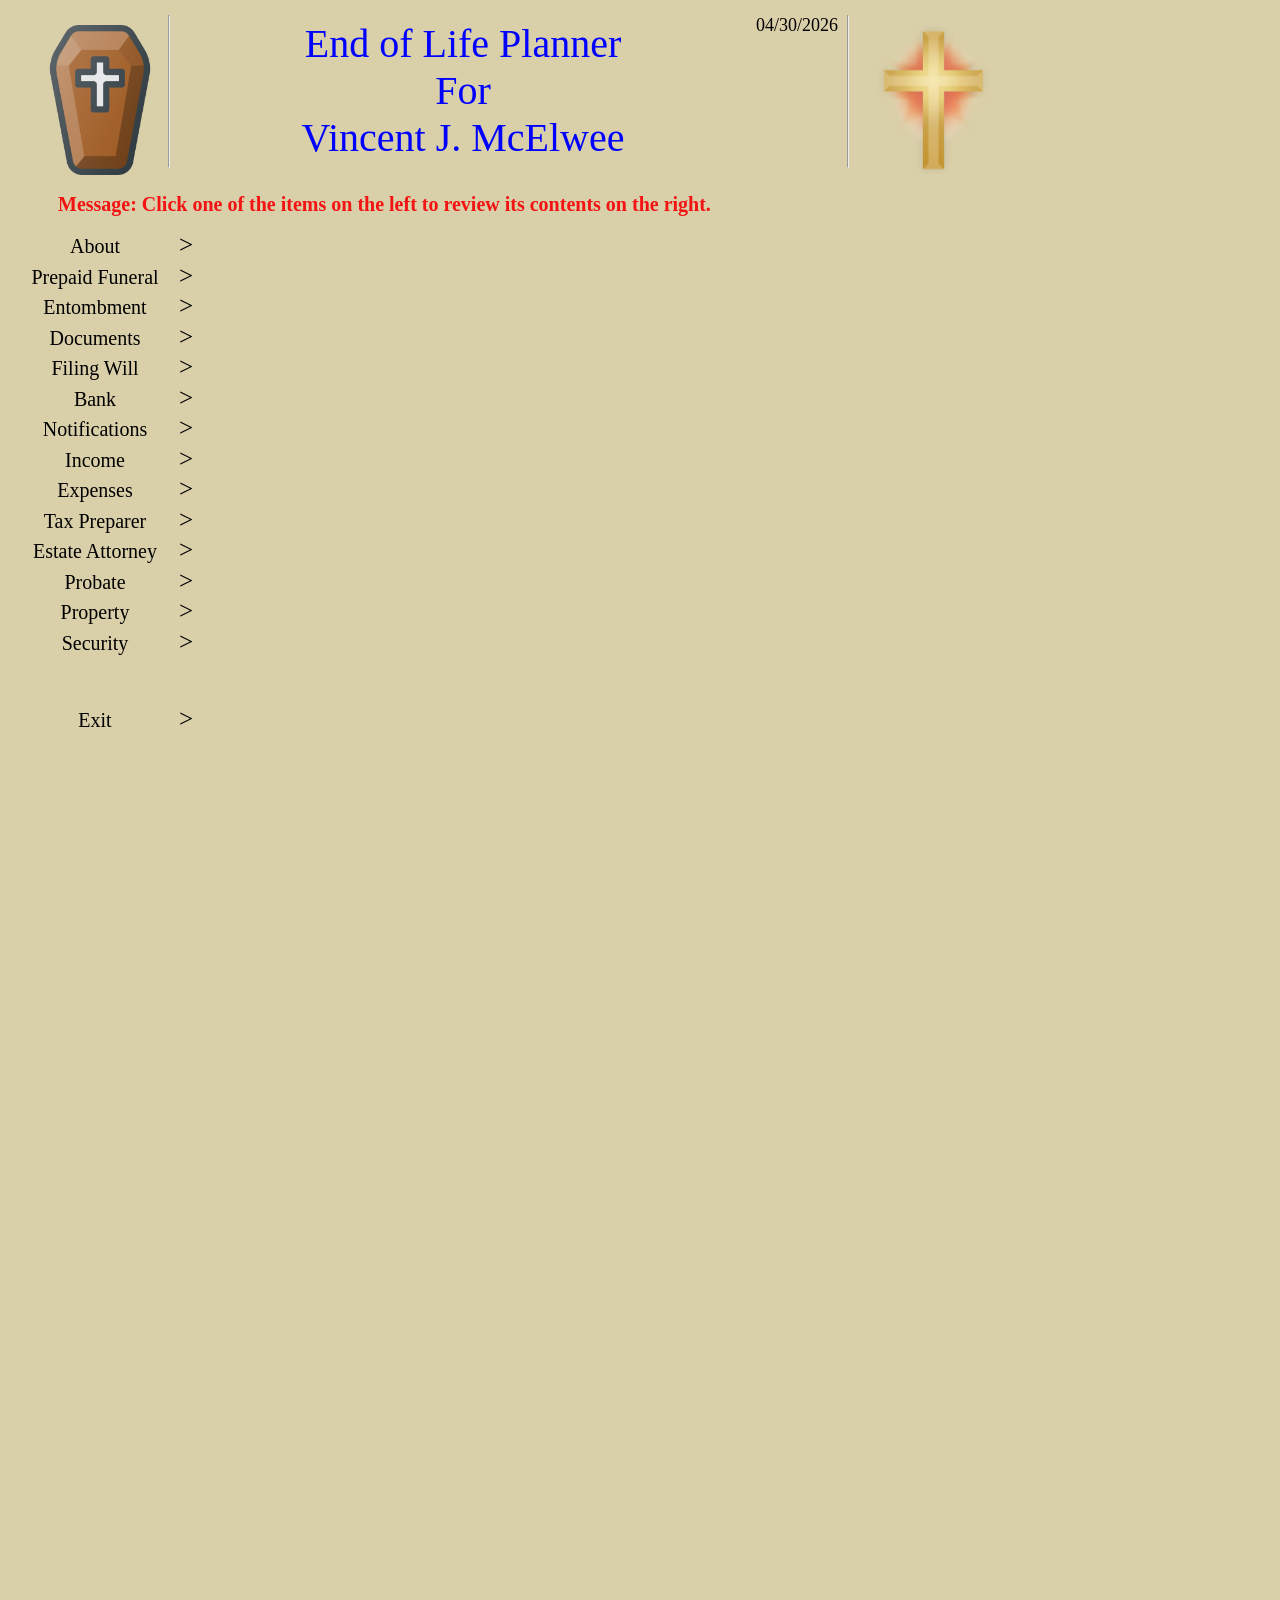
==== commit ba18cd9c: "Modified topics Notifications, Income, Expenses, Tax Preparer, Estate Attorney, Probate, Property an" ====
--- a/EndOfLifePlanner/Index.html
+++ b/EndOfLifePlanner/Index.html
@@ -31,7 +31,7 @@
           <hr>
           <div class="Title">End of Life Planner<br>For<br>Vincent J. McElwee</div> 
           <!-- Begin Date -->
-          <pre id="ProductionDate">04/29/2026  </pre> 
+          <pre id="ProductionDate">04/30/2026  </pre> 
           <!-- End Date -->
           <hr>
           <!-- End Title in the Middle and Centered of the Header -->
@@ -353,21 +353,25 @@
      <br>
      <pre class="HeaderNotifications">
 Identify common life routines and to finalize legal requirements also 
-to obtain closure.
+to obtain financial closure.
       
 Most of the transaction activity was done using a Visa Debit Card ....5265.
 Using the debit card will make withdrawals from the Wells Fargo
-Account Name/Number: Crown Classic ...1450.  Transactions include 
-Auto Withdraw, Online Shopping and Manual Transfers to accounts...
-(from Prime Checking ---522 to Fed Tax ...8717 and to Crown Classic ...1450)
+Account Name/Number: Crown Classic account ...1450.  Transactions 
+include Auto Pay withdraws, online shopping and manual transfers to 
+accounts... (from Prime Checking account ...522 to Fed Tax account ...8717 
+and to the Crown Classic account ...1450).
       
 <u>The following order of tasks is a recommendation:</u>
 </pre>
 <ol class="Notifications List">
-<li><pre>Call Funeral director                      Anderson McQueen Funeral Homes (727) 613-1184  </pre></li>
-<li><pre>Obtain an estate attorney               Gilbert J & Susan A Rooth (727) 397-4768  </pre></li>
-<li><pre>File the original Will                      Pinellas County Fl Records  (727) 464-3341 </pre></li>
-<li><pre>Close bank accounts/credit cards   Wells Fargo  (727) 892-7400 </pre></li>
+<li><pre>Call Funeral director                        Anderson McQueen Funeral Homes 
+                                                         (727) 613-1184  </pre></li>
+<li><pre>Obtain an estate attorney                 Gilbert J & Susan A Rooth 
+                                                         (727) 397-4768  </pre></li>
+<li><pre>File the original Will                       Pinellas County FL Records  
+                                                         (727) 464-3341 </pre></li>
+<li><pre>Close Wells Fargo bank accounts    (727) 892-7400 </pre></li>
 <li><pre>Contact creditors...
 . Utilities
   . Duke Energy ELectric
@@ -377,7 +381,7 @@
   . AT&T Account 523005141809
     (727) 421-9150  mobile phone
     (727) 318-1875  F150 Truck Wifi connection
-  . Google Voice
+  . Free Google Voice
     (727) 371-6583 Free backup phone</pre></li>
 <li><pre>Insurance... 
 . Medicare     1GD8-TN0-DJ40 151-40-6003-A 1-(800) 633-4227
@@ -385,30 +389,34 @@
 . Florida Blue Rx       Grp# 9999403501 1-(800) 926-6565
 . Auto Policy# 46-996-050-00 (727) 748-2886</pre></li>
 <li><pre>Church   ENV# 2475  (727) 391-4661 </pre></li>
-<li><pre>Veterans Administration  Mbr ID 1635729623 Plan: 7346 243 588  1-(877) 222-8387 </pre></li>
+<li><pre>Veterans Administration  Mbr ID 1635729623 
+Plan: 7346 243 588  1-(877) 222-8387 </pre></li>
 <li><pre>Club memberships...
 . VFW Post: 9272 # 10544626  1-(816) 756-3390
 . AARP Mbr# 315 261 4016  1-(888) 687-2277
 . Old Salt Fishing  (727) 201-7777</pre></li>
+<u><b>Physicians:</b></u>
 <li><pre>Primary Nicholas Hammond APRN (727) 393-8715 </pre></li>
 <li><pre>Cardiologist Michael O. Barry, MD (727) 394-1911 </pre></li>
 <li><pre>Podiatrist Brian Hameroff (727) 398-6650 </pre></li>
 <li><pre>Ophthalmologist Louis Michaels (727) 585-2200 </pre></li>
 <li><pre>Otolaryngologist Andrew S Mallon (727) 397-8551 </pre></li>
 <li><pre>Endocrinologist Venkata G Budharaju (727) 623-9913 </pre></li>
+<br>
+<li><pre>Prescription drugs...
+  . Publix  (727) 391-1878 
+  . Walgreens  1-(888) 849-7845</pre></li> 
 <li><pre>Email accounts...
 vmcelwee.att.net
 vmcelwee607@gmail.com
 vmcelwee@mail.com</pre></li>
-<li><pre>Prescription drugs...
-. Publix  (727) 391-1878 
-. Walgreens  1-(888) 849-7845</pre></li> 
 <li><pre>Sun Pass ACCOUNT # 15233054 1-(888) 865-5352 </pre></li>
 <li><pre>PayPal 1-(888) 935-221-1161 </pre></li>
-<li><pre>Amazon  No Prime Phone# Not available </pre></li>
+<li><pre>Amazon - No Prime account - Phone# Not available </pre></li>
 <li><pre>Post Office
 . Death Certificate 
-. A letter from an attorney naming the Executor, based on a call phone call to an employee.
+. A letter from an attorney naming the Executor, based on a call 
+  made to an employee.
 
 </ol>
 </div>
@@ -418,26 +426,30 @@
     <h3>Income</h3>
      <br>
      <pre class="HeaderIncome">
-      Wells Fargo Direct Deposits are made to Prime Checking Account ...5222
+Wells Fargo Direct Deposits are made to Prime Checking 
+Account ...5222 (manual transfers are done but no withdrawals).
       
-      Monthly Items being deposited:
+Monthly Items being deposited:
   
-      * . SSA Treas
-      * . USPBGC-Exide Tec PN Pmts
-         . PRU Payments
- 
-      * Federal taxes are not deducted (for 2 items above).
-
-      Note: Each month a Federal tax calculation is done my me. These calculated amounts
-                are manually transferred to Wells Fargo Fed Tax account ...8717. 
-
-                What is left from the 3 tax calculations will be manually transferrd to
-                Wells Fargo Crown Classic account ...1450, which is a safety-net for unexpected 
-                expenses; since there is no property insurance (they do not pay or do not pay enough).
+<b>*</b> . SSA Treas
+<b>*</b>. USPBGC-Exide Tec PN Pmts
+  . PRU Payments
+ 
+<b>*</b> Federal taxes are not deducted (for 2 items above).
+
+<b>Note:</b> Each month a Federal tax calculations are done. These calculated 
+          amounts are manually transferred to Wells Fargo Fed Tax 
+          account ...8717. 
+
+          What is left from the 3 tax calculations will be manually 
+          transferrd to Wells Fargo Crown Classic account ...1450, 
+          which is a safety-net for unexpected expenses; since there 
+          is no property insurance (they do not pay or do not pay enough).
   
-                Each year I have a tax accountant (H&R Block) calculate the Federal taxes owed.
-                The Federal taxes owed is usually in the thousands, but the brokerage accounts 
-                earnings seems to balance things out.
+          Each year I have a tax consultant (H&R Block) calculate the 
+          yearly Federal taxes owed. The Federal taxes owed is usually 
+          in the thousands ($1,000+), but the brokerage accounts 
+          earnings seems to balance things out.
     </pre>
     </div>
 
@@ -446,13 +458,13 @@
        <pre class="HeaderExpenses">
 
 Automatic withdrawals are done from Wells Fargo using bank account...
-              Crown Classic (checking) ...1450  
+                    Crown Classic (checking) ...1450  
 
     . Monthly
       . Duke Energy
       . AT&T Cell Phone and Phone for F150 Truck Wifi
       . Spectrum TV Cable and Internet
-      . Florida Blue Health/Rx Insurance
+      . Florida Blue Health and Rx Insurances
         
     . Every 3 Months
       . Waste Management
@@ -461,13 +473,16 @@
     . Every 6 Months
       . Auto insurance
 
-    . Contingent on usage
-      . HP Printer Office Pro 9120e Series  
-      . Sun Pass - Autopay using debit Visa card ...5265
-        Note the withdrawal is connected to Wells Fargo Crown Classic (checking) ...1450
-
-      Wells Fargo has a "Pay Bills" free service that will mail a check to a creditor.
-      Use this free online service to pay recipients...
+    . Contingent on usage...
+      . HP Printer Office Pro 9120e Series (paper and ink cartridges).
+      . Sun Pass - Autopay using debit Visa card ...5265.
+
+        <b>Note:</b> The withdrawal is connected to Wells Fargo Crown 
+                   Classic (checking) account ...1450
+
+      Wells Fargo has a "Pay Bills" free service that will mail a check 
+      to the recorded creditors that was specified online.
+      Use this free online service to add the amount to pay 2 recipients...
 
       . Water and Sewage
         Pay Bill Name: Pinellas County account ending ...1723
@@ -493,12 +508,17 @@
 
       James (Jim) McNeil - Senior Tax Analyst
       
-      Copy of tax records are kept in a plastic container going back decades.
-
-      Each year I owe the IRS taxes in the thousands since no federal taxes were deducted 
-      from some of my incomes.
+      Copy of tax records are kept in a plastic container going 
+      back decades (see Image below).
+
+      Each year I owe the IRS taxes in the thousands ($1,000+) 
+      since no federal taxes were deducted from my incomes.
       
       This was done to get a better return on investments.
+      <br>
+      <img src="/Images/PlasticContainerTaxRecords.jpg" height=300 alt="Plastic Container Tax Records" title="Plastic Container Tax Records">
+      <pre>        <u>Plastic Container Tax Records</u></pre>
+
           
         </pre>
         </div>
@@ -513,15 +533,19 @@
   Rooth & Rooth Elder Law Attoneys
   7600 Seminole Blvd Ste 102
   Seminole, FL
-  (727) 513-8629
+  (727) 397-4768 or (727) 513-8629
 
   https://www.roothlaw.com
 
-  They are family owned and advertise in the church bulletin.
+  They are family owned and advertise in the church bulletin...
+
+  <img src="/Images/AttorneyAdvertisement.jpg" height=250 alt="Attorney Advertisement" title="Attorney Advertisement">
 
   Having a document that names the Executive/Representative and 
-  the Estate can be witten by them.  This document may be needed 
+  the Estate can be witten by them. This document may be needed 
   besides the Death Certificate.
+
+  <b>Note:</b> I heard that the Post Office may need the document cited above. 
 
   Remember the Original Will must be filed at the Pinellas County 
   Courthouse within 10 days after a death.  A receipt will be given 
@@ -617,12 +641,12 @@
     It may be necessary to get phone numbers to cancel services or to
     obtain information.
                 
-    . Access to computers computers. 
+    . Access to 3 computers. 
       . All 3 use a pin# at the bottom right of the computer screen.
                 
     . Cell phone has no security login.
                 
-    . Flash drive labeled  “Security” and stored in the plastic containers 
+    . Flash drive labeled  “Security” and stored in the plastic container 
       with the documents.
       . A text file (Security.txt) will list…
         . Outside locations of a single key for entry into the house.
@@ -630,9 +654,16 @@
         . Email accounts
         . Wells Fargo
         . PayPal 
-                           
-              </pre>
-              </div>        
+      </pre>
+
+      
+        <img src="/Images/FlashDriveSecurity.jpg" height=100 alt="Flash Drive Security" title="Flash Drive Security">
+        <img src="/Images/PlasticContainerDocuments.jpg" height=100 alt="Plastic Container Documents" title="Plastic Container Documents">
+    
+
+      <pre><u>Flash Drive Labeled Security</u> and <u>Plastic Container Documents</u></pre>
+              
+          </div>        
 
               <div class="containerVideoAudio" id="VideoAudio">
                 <br>
